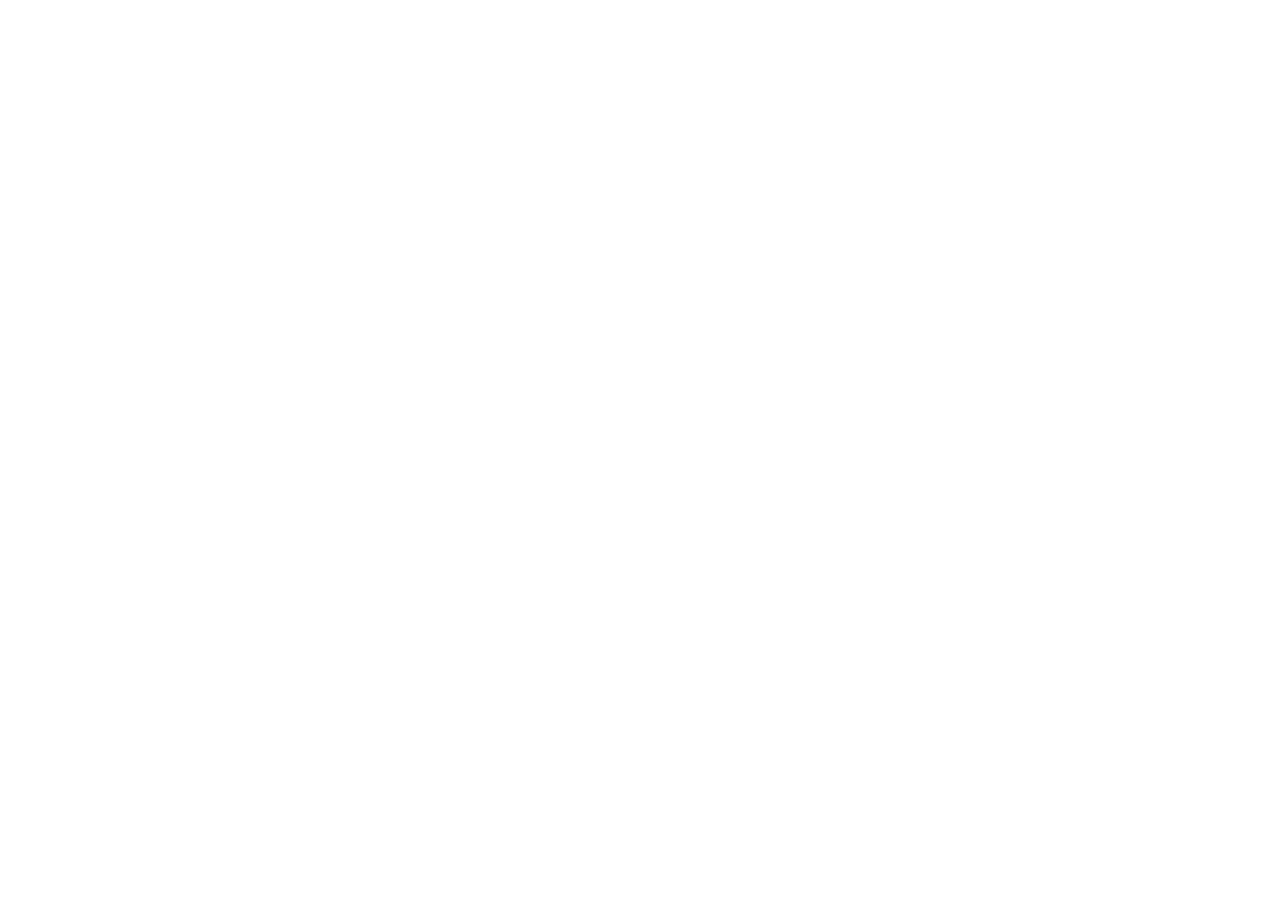
==== public/index.html @ 919afb12 "added socket and jquery" ====
<!DOCTYPE html>
<html>
<head>
<meta charset="UTF-8">
    <title>Socket.io</title>
    <script type="text/javascript" src="/js/jquery-2.2.4.min.js"></script>
    <script type="text/javascript" src="/js/socket.io-1.3.7.js"></script>
    <script type="text/javascript">
        var socket = io();
    </script>
</head>
<body>

</body>
</html>
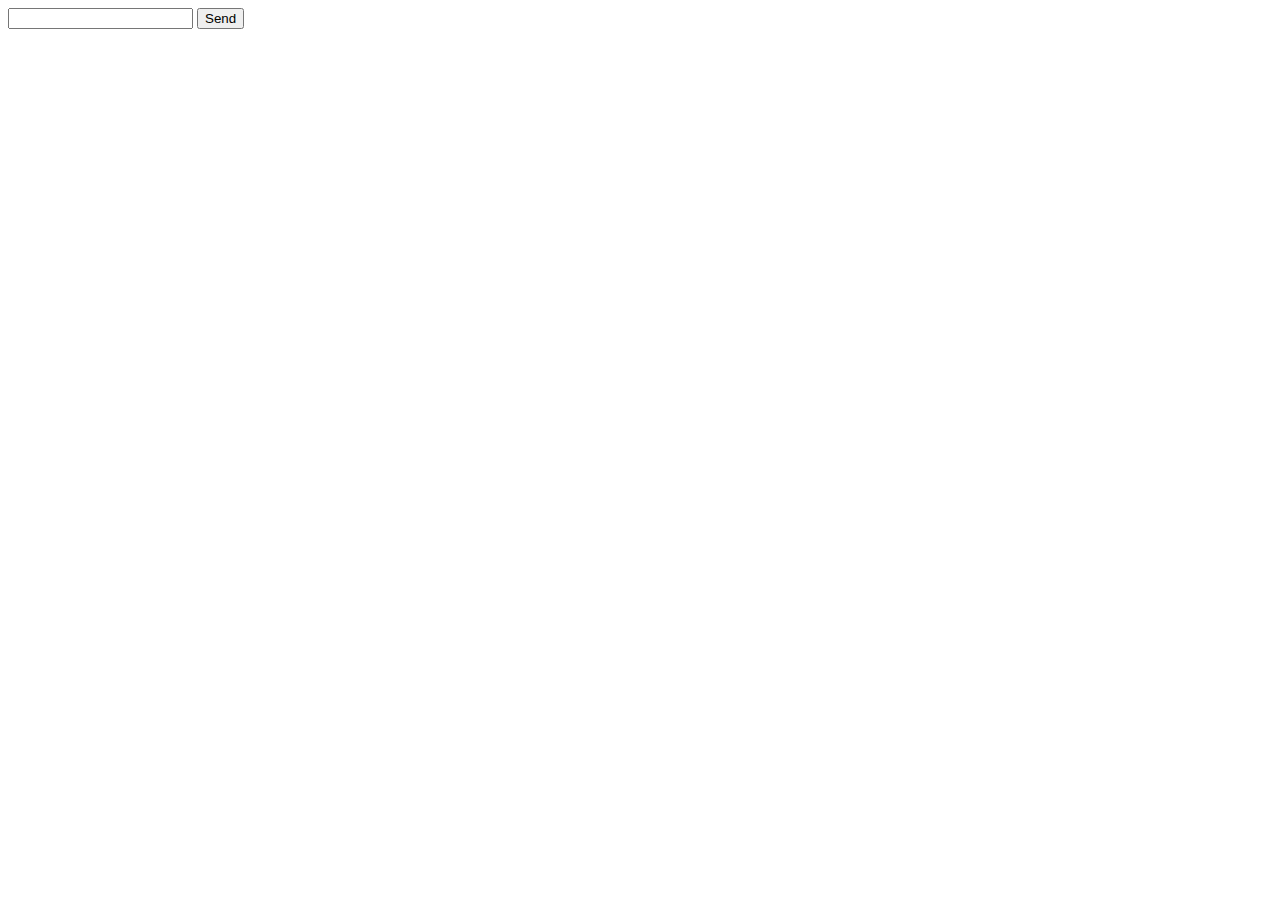
==== commit 952cf505: "added UI for chat" ====
--- a/public/index.html
+++ b/public/index.html
@@ -6,11 +6,18 @@
     <title>Socket.io</title>
     <script type="text/javascript" src="/js/jquery-2.2.4.min.js"></script>
     <script type="text/javascript" src="/js/socket.io-1.3.7.js"></script>
-    <script type="text/javascript">
-        var socket = io();
-    </script>
+    <script type="text/javascript" src="/js/app.js"></script>
+
 </head>
 <body>
+<form id="message-form" name="messageForm">
+    <input type="text" name="messageText" id="messageText">
+    <input type="submit" name="submit" value="Send">
+</form>
+
+<div class="messages">
+
+</div>
 
 </body>
 </html>
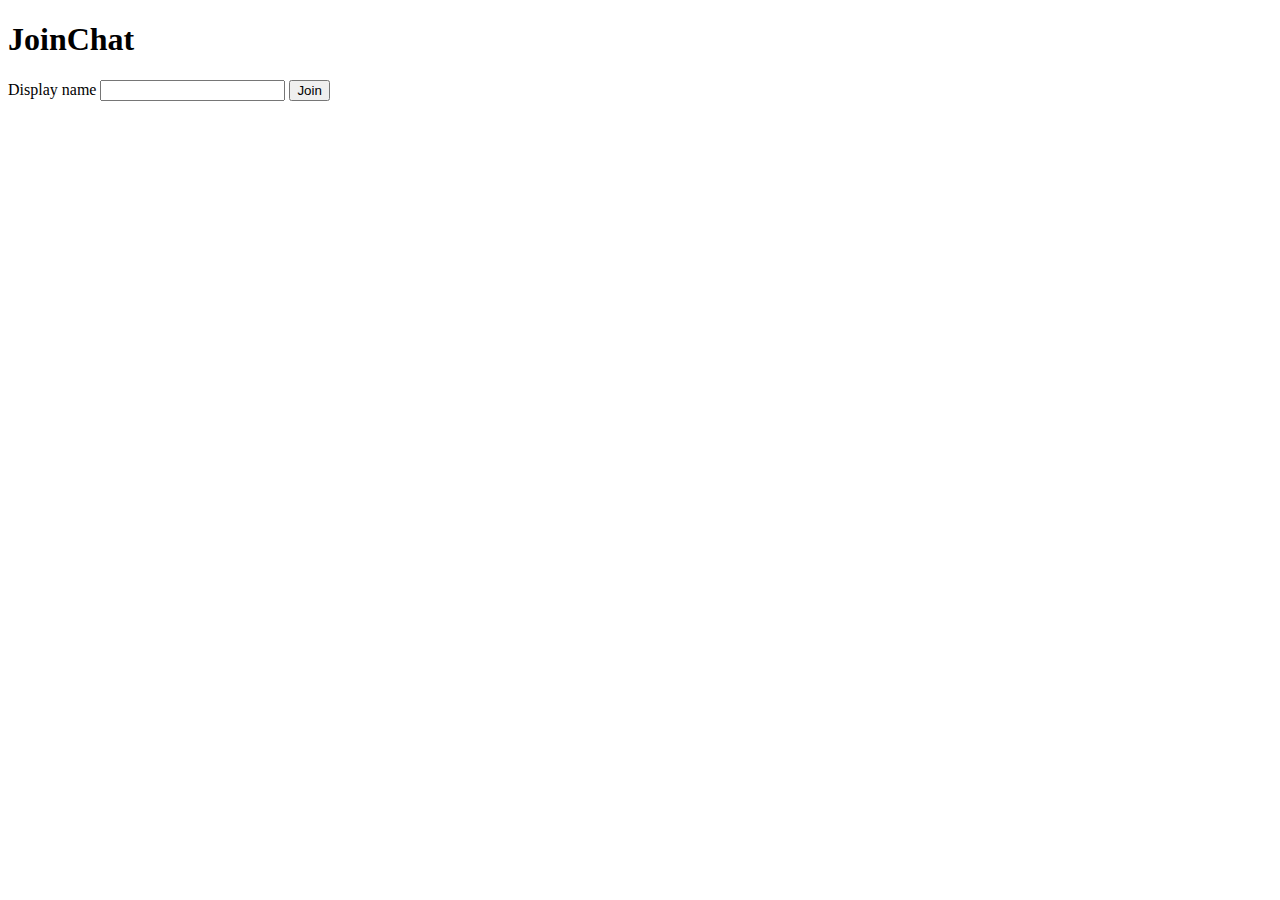
==== commit 0f875d6b: "added join chat screen" ====
--- a/public/index.html
+++ b/public/index.html
@@ -4,20 +4,15 @@
 <head>
 <meta charset="UTF-8">
     <title>Socket.io</title>
-    <script type="text/javascript" src="/js/jquery-2.2.4.min.js"></script>
-    <script type="text/javascript" src="/js/socket.io-1.3.7.js"></script>
-    <script type="text/javascript" src="/js/app.js"></script>
 
 </head>
 <body>
-<form id="message-form" name="messageForm">
-    <input type="text" name="messageText" id="messageText">
-    <input type="submit" name="submit" value="Send">
+<h1> JoinChat</h1>
+<form id="chat-form" name="chatForm" action="/chat.html">
+    <label>Display name</label>
+    <input type="text" name="name" id="name">
+    <input type="submit" name="submit" value="Join">
 </form>
-
-<div class="messages">
-
-</div>
 
 </body>
 </html>
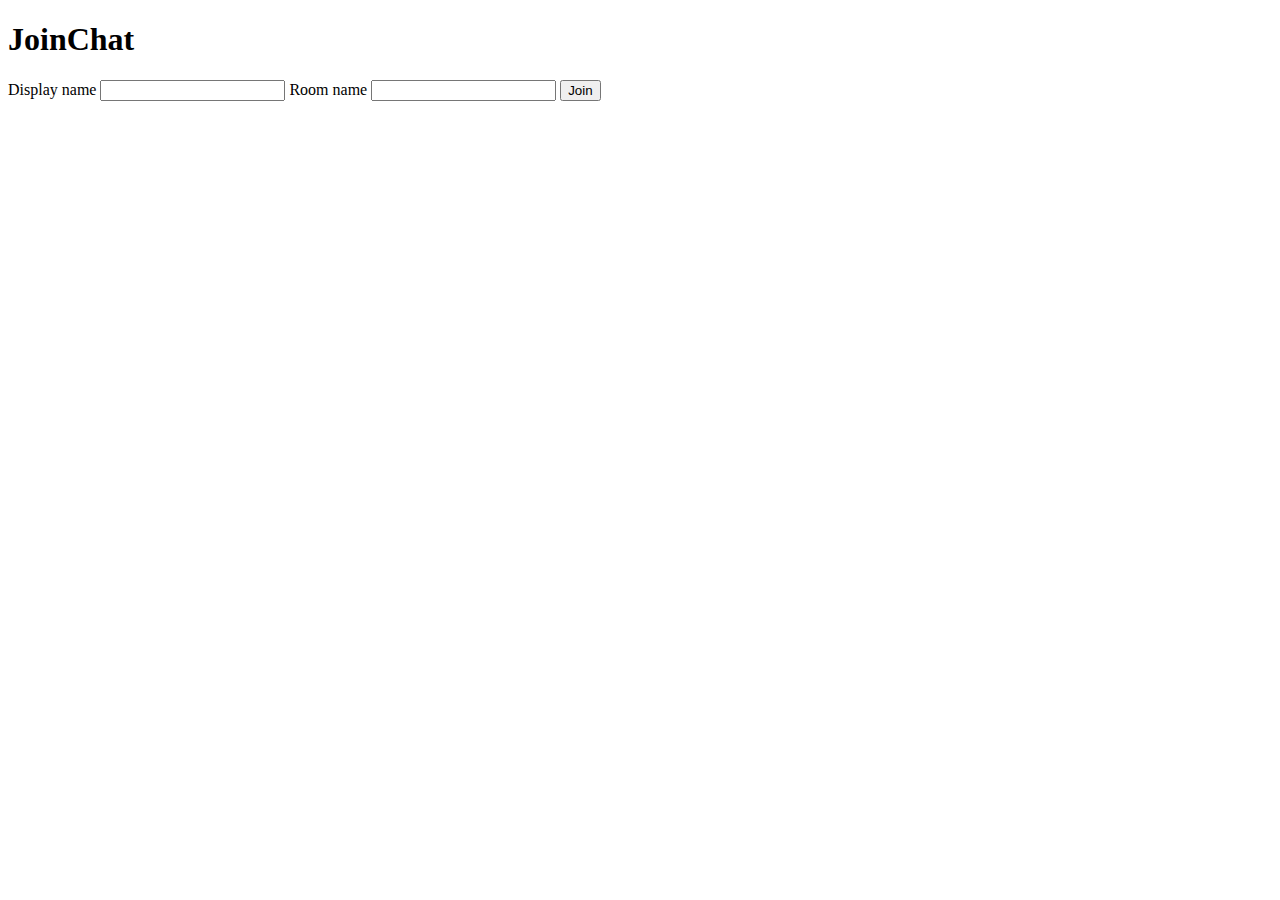
==== commit 8c24dda2: "added join room" ====
--- a/public/index.html
+++ b/public/index.html
@@ -11,6 +11,8 @@
 <form id="chat-form" name="chatForm" action="/chat.html">
     <label>Display name</label>
     <input type="text" name="name" id="name">
+    <label>Room name</label>
+    <input type="text" name="room" id="room">
     <input type="submit" name="submit" value="Join">
 </form>
 
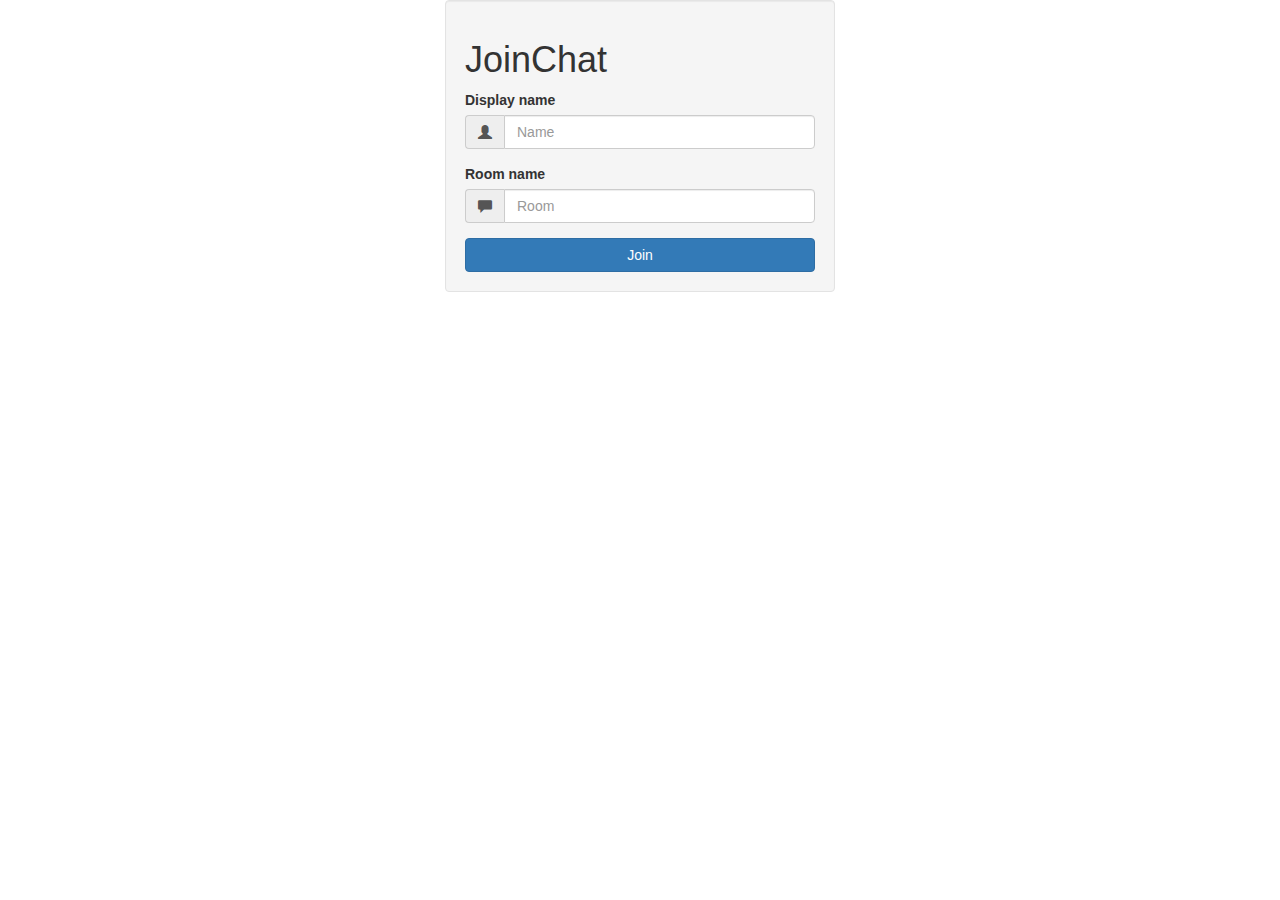
==== commit 50965cdb: "add style for chat app" ====
--- a/public/index.html
+++ b/public/index.html
@@ -1,20 +1,46 @@
-
 <!DOCTYPE html>
 <html>
+
 <head>
-<meta charset="UTF-8">
+    <meta charset="UTF-8">
     <title>Socket.io</title>
+    <link rel="stylesheet" type="text/css" href="./css/bootstrap.min.css">
+     <link rel="stylesheet" type="text/css" href="./css/styles.css">
+    <script type="text/javascript" src="/js/jquery-2.2.4.min.js"></script>
+    <script type="text/javascript" src="/js/bootstrap.min.js"></script>
+</head>
 
-</head>
 <body>
-<h1> JoinChat</h1>
-<form id="chat-form" name="chatForm" action="/chat.html">
-    <label>Display name</label>
-    <input type="text" name="name" id="name">
-    <label>Room name</label>
-    <input type="text" name="room" id="room">
-    <input type="submit" name="submit" value="Join">
-</form>
+    <div class="vertical-center">
+        <div class="container">
+            <div class="row">
+                <div class="col-md-4 col-md-offset-4 well">
+                    <h1> JoinChat</h1>
+                    <form id="chat-form" name="chatForm" action="/chat.html">
+                        <div class="form-group">
+                            <label>Display name</label>
+                            <div class="input-group">
+                                <span class="input-group-addon">
+                            <i class="glyphicon glyphicon-user"></i>
+                        </span>
+                                <input type="text" class="form-control" id="name" name="name" placeholder="Name">
+                            </div>
+                        </div>
+                        <div class="form-group">
+                            <label for="exampleInputEmail1">Room name</label>
+                            <div class="input-group">
+                                <span class="input-group-addon">
+                            <i class="glyphicon glyphicon-comment"></i>
+                        </span>
+                                <input type="text" class="form-control" id="room" name="room" placeholder="Room">
+                            </div>
+                        </div>
+                        <button type="submit" class="btn btn-primary btn-block">Join</button>
+                    </form>
+                </div>
+            </div>
+        </div>
+    </div>
+</body>
 
-</body>
 </html>
--- a/public/css/styles.css
+++ b/public/css/styles.css
@@ -0,0 +1,6 @@
+.vertical-center {
+    min-height: 100px;
+    margin: 0;
+    display: flex;
+    align-items: center;
+}
